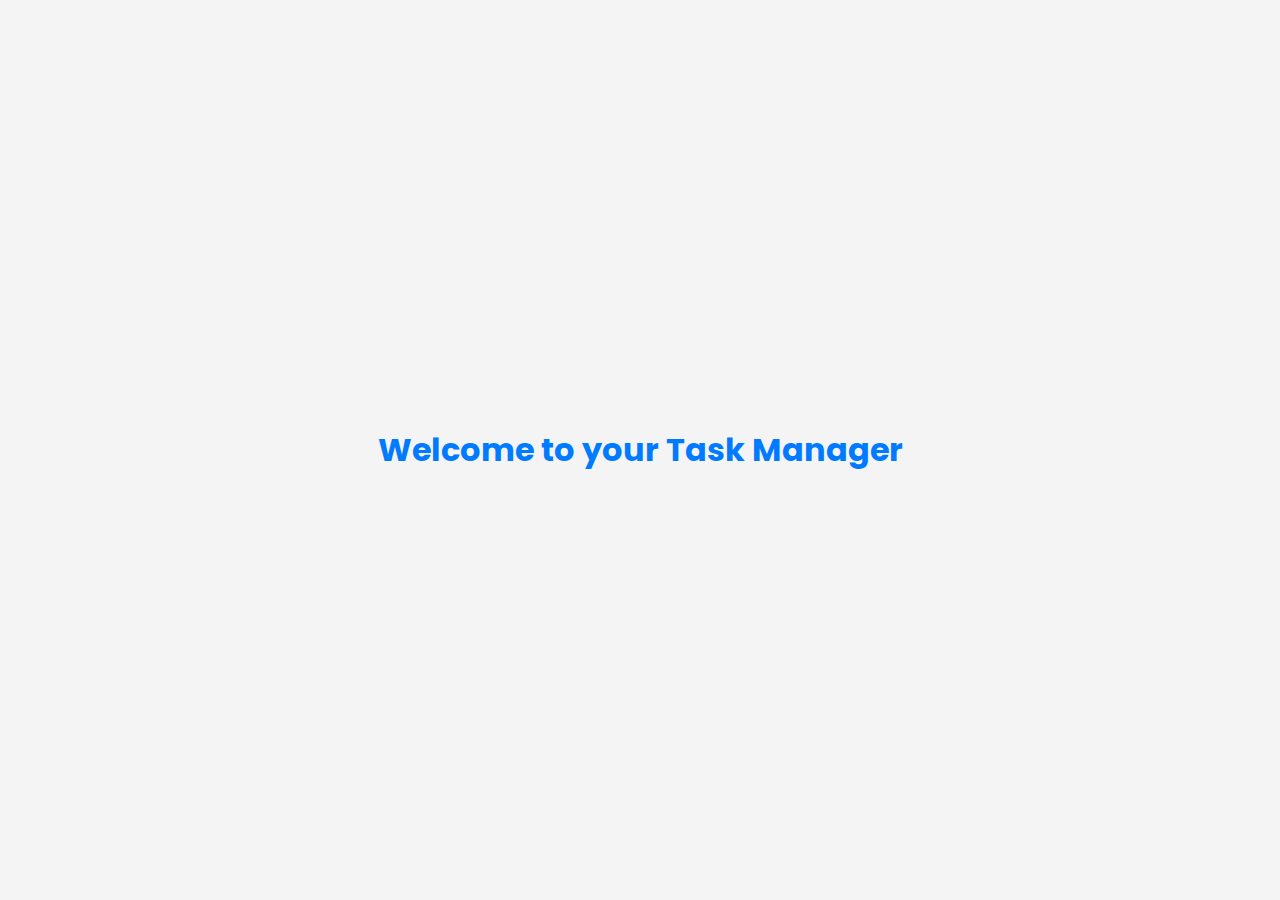
==== index.html @ 3887bf34 "update: index file path redefined" ====
<!DOCTYPE html>
<html lang="en">
<head>
  <meta charset="UTF-8" />
  <meta name="viewport" content="width=device-width, initial-scale=1.0" />
  <title>Task Management System</title>
  <link rel="stylesheet" href="/client/src/styles/style.css" />
</head>
<body>
  <div class="message">Welcome to your Task Manager</div>
  
  <script src="/client/src/apps/script.js"></script>
</body>
</html>
---- client/src/styles/style.css ----
@import url('https://fonts.googleapis.com/css2?family=Poppins:wght@100;200;300;400;500;600;700;800;900&display=swap');

* {
  box-sizing: border-box;
  margin: 0;
  padding: 0;
}

body {
  background-color: #f4f4f4;
  font-family: 'Poppins', sans-serif;
  display: flex;
    align-items: center;
    justify-content: center;
  height: 100vh;
  margin: 0;
}

.message {
  color: #007bff;
  font-size: 32px;
  font-weight: bold;
  text-align: center;
}
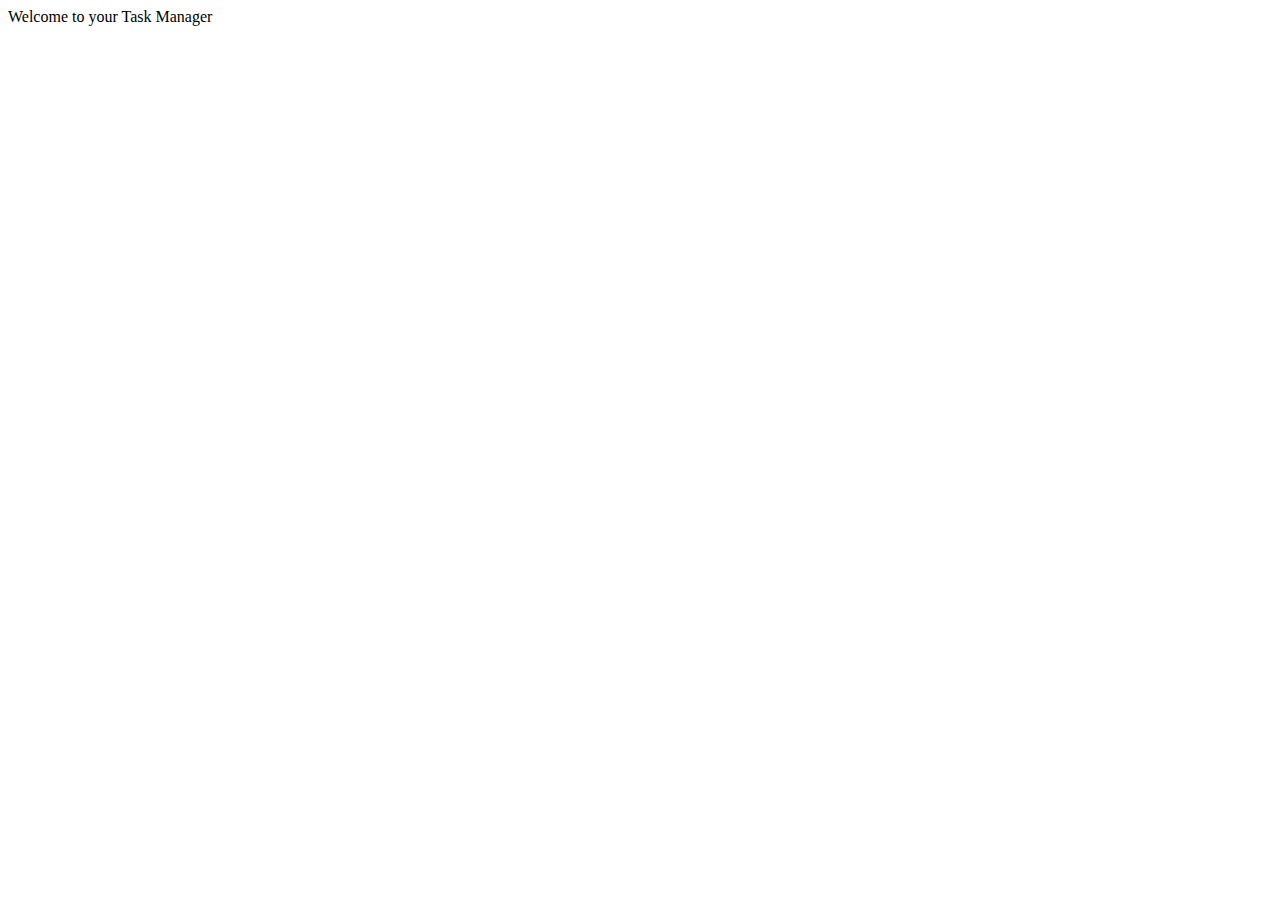
==== commit d287ce34: "update: index file path redefined" ====
--- a/index.html
+++ b/index.html
@@ -4,11 +4,15 @@
   <meta charset="UTF-8" />
   <meta name="viewport" content="width=device-width, initial-scale=1.0" />
   <title>Task Management System</title>
-  <link rel="stylesheet" href="/client/src/styles/style.css" />
+  <link rel="stylesheet" href="./src/styles/style.css" />
 </head>
 <body>
   <div class="message">Welcome to your Task Manager</div>
   
-  <script src="/client/src/apps/script.js"></script>
+  <script>
+    setTimeout(() => {
+      window.location.href = "/client/src/views/login.html";
+    }, 5000);
+  </script>
 </body>
 </html>
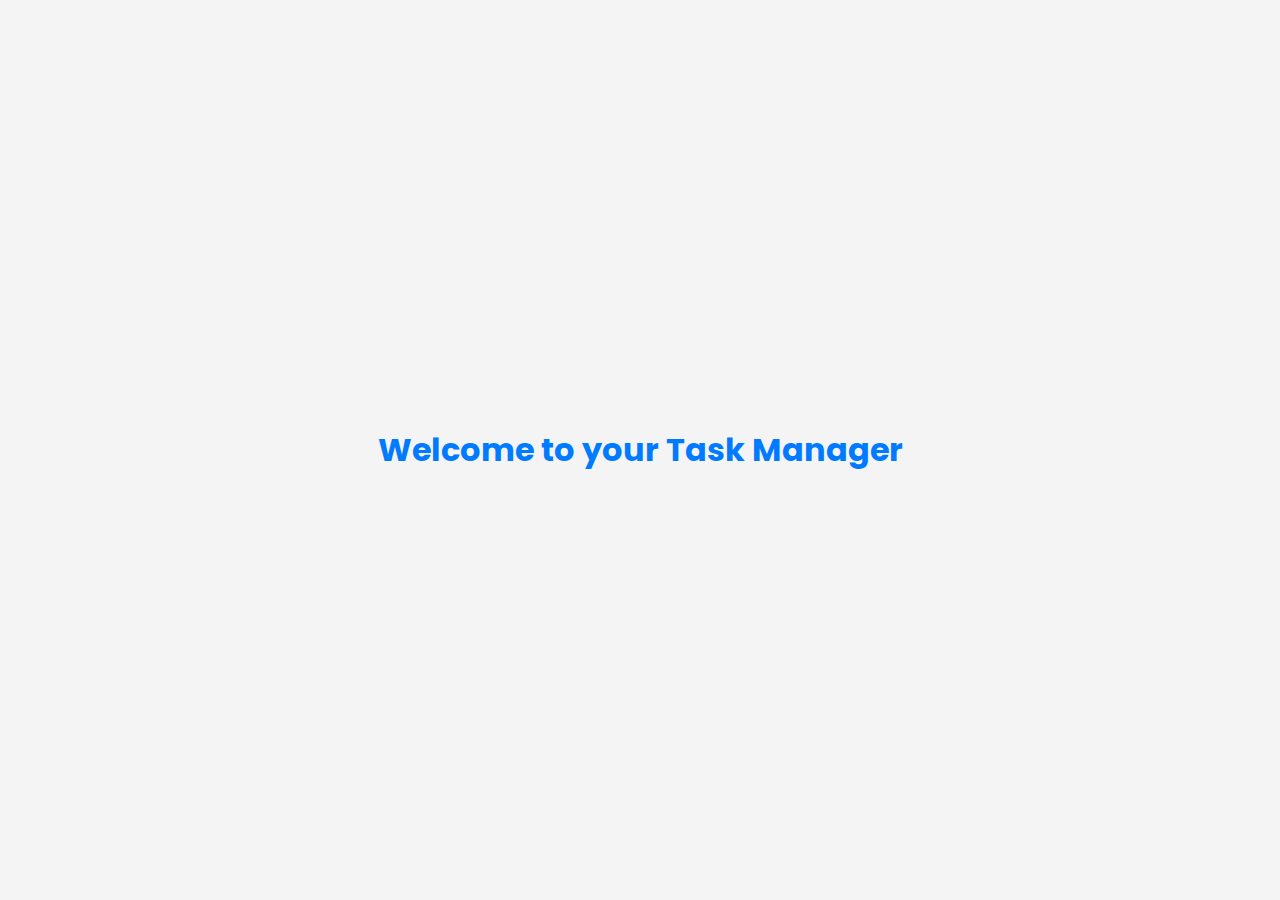
==== commit 435a97c3: "update: style sheet file path in index file" ====
--- a/index.html
+++ b/index.html
@@ -4,7 +4,7 @@
   <meta charset="UTF-8" />
   <meta name="viewport" content="width=device-width, initial-scale=1.0" />
   <title>Task Management System</title>
-  <link rel="stylesheet" href="./src/styles/style.css" />
+  <link rel="stylesheet" href="/client/src/styles/style.css" />
 </head>
 <body>
   <div class="message">Welcome to your Task Manager</div>
--- a/client/src/styles/style.css
+++ b/client/src/styles/style.css
@@ -0,0 +1,24 @@
+@import url('https://fonts.googleapis.com/css2?family=Poppins:wght@100;200;300;400;500;600;700;800;900&display=swap');
+
+* {
+  box-sizing: border-box;
+  margin: 0;
+  padding: 0;
+}
+
+body {
+  background-color: #f4f4f4;
+  font-family: 'Poppins', sans-serif;
+  display: flex;
+    align-items: center;
+    justify-content: center;
+  height: 100vh;
+  margin: 0;
+}
+
+.message {
+  color: #007bff;
+  font-size: 32px;
+  font-weight: bold;
+  text-align: center;
+}
